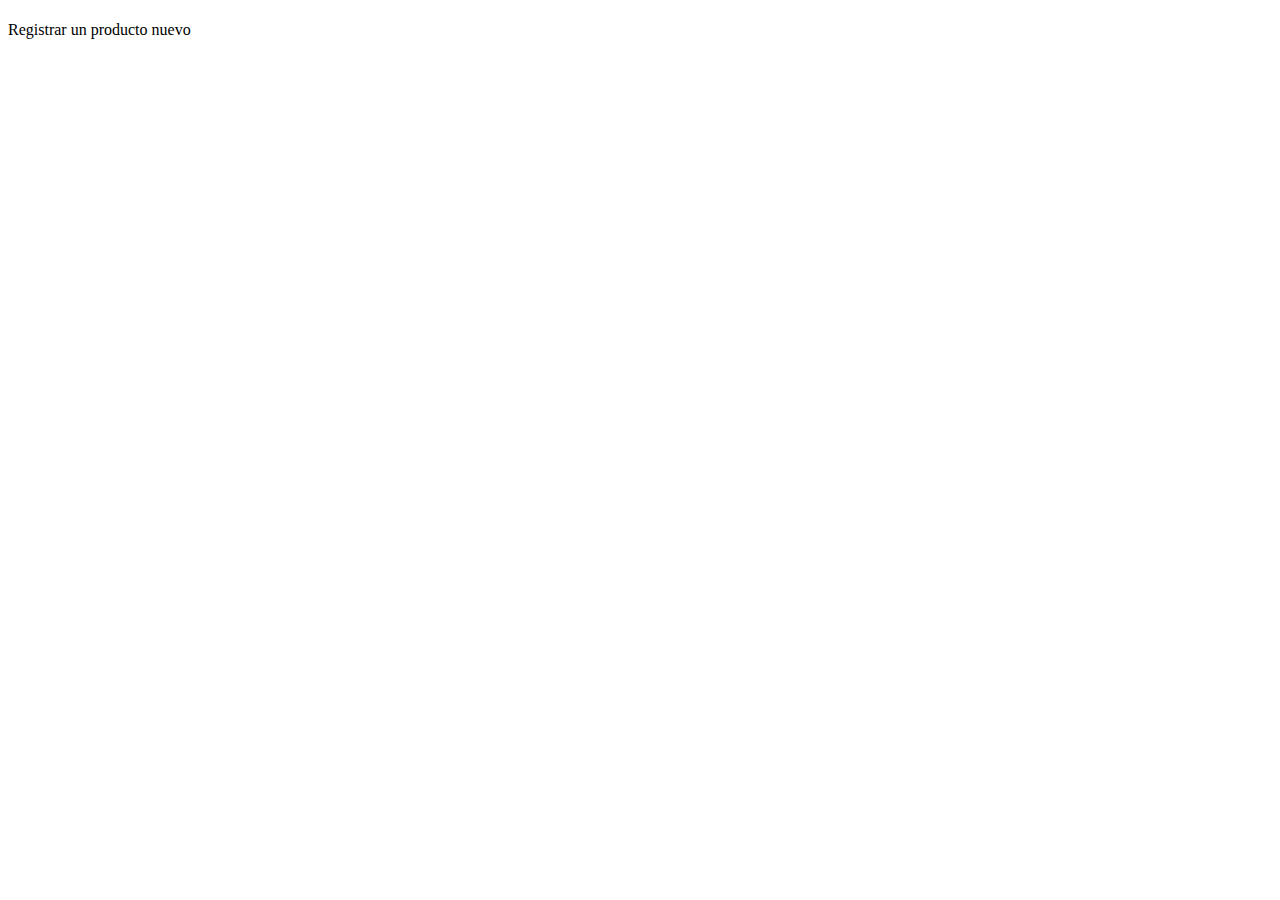
==== src/main/resources/templates/index.html @ f166e119 "first commit" ====
<!DOCTYPE html>
<html xmlns:th="http://www.thymeleaf.org">
<head>
<meta charset="UTF-8"/>
<title th:text="${titulo}"></title>
</head>
<body>
	<h1 th:text="${mensaje}"></h1>
	<a th:href="@{/registrarProducto}">Registrar un producto nuevo</a>
</body>
</html>
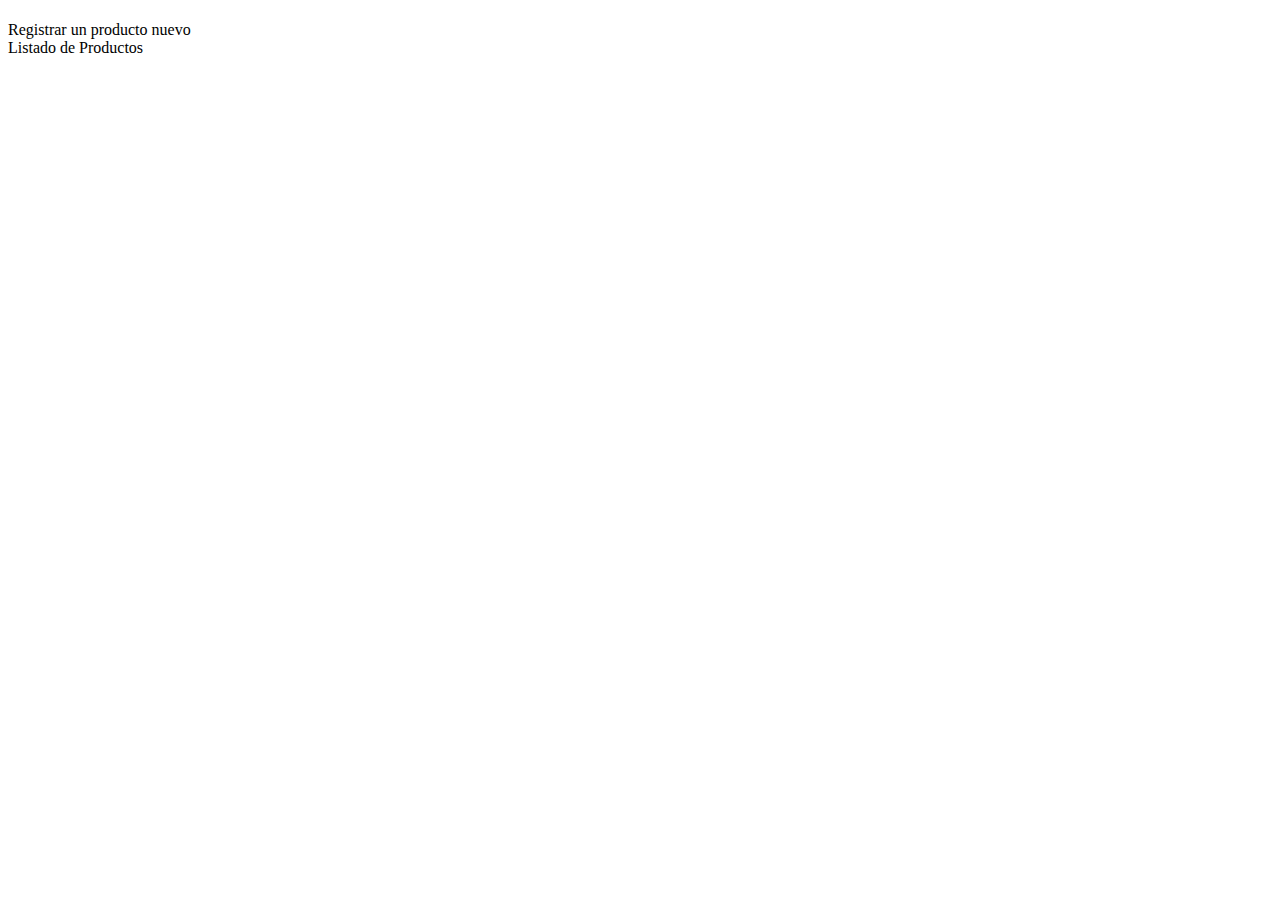
==== commit e2d9e60c: "Añdidas capacidad básicas de bases de datos" ====
--- a/src/main/resources/templates/index.html
+++ b/src/main/resources/templates/index.html
@@ -1,11 +1,21 @@
 <!DOCTYPE html>
 <html xmlns:th="http://www.thymeleaf.org">
 <head>
-<meta charset="UTF-8"/>
-<title th:text="${titulo}"></title>
+<meta charset="UTF-8" />
+<title th:text="#{tituloCabecera}"></title>
+<link type="text/css" rel="stylesheet" th:href="@{/css/estilos.css}">
 </head>
 <body>
+	<header>
+		<h1 th:text="#{tituloCabecera}"></h1>
+	</header>
+	
 	<h1 th:text="${mensaje}"></h1>
-	<a th:href="@{/registrarProducto}">Registrar un producto nuevo</a>
+	<a th:href="@{/registrarProducto}">Registrar un producto nuevo</a><br>
+	<a th:href="@{/mostrar_productos}">Listado de Productos</a>
+	
+	<footer>
+		<h4 th:text="#{tituloCabecera}"> </h4>
+	</footer>
 </body>
 </html>